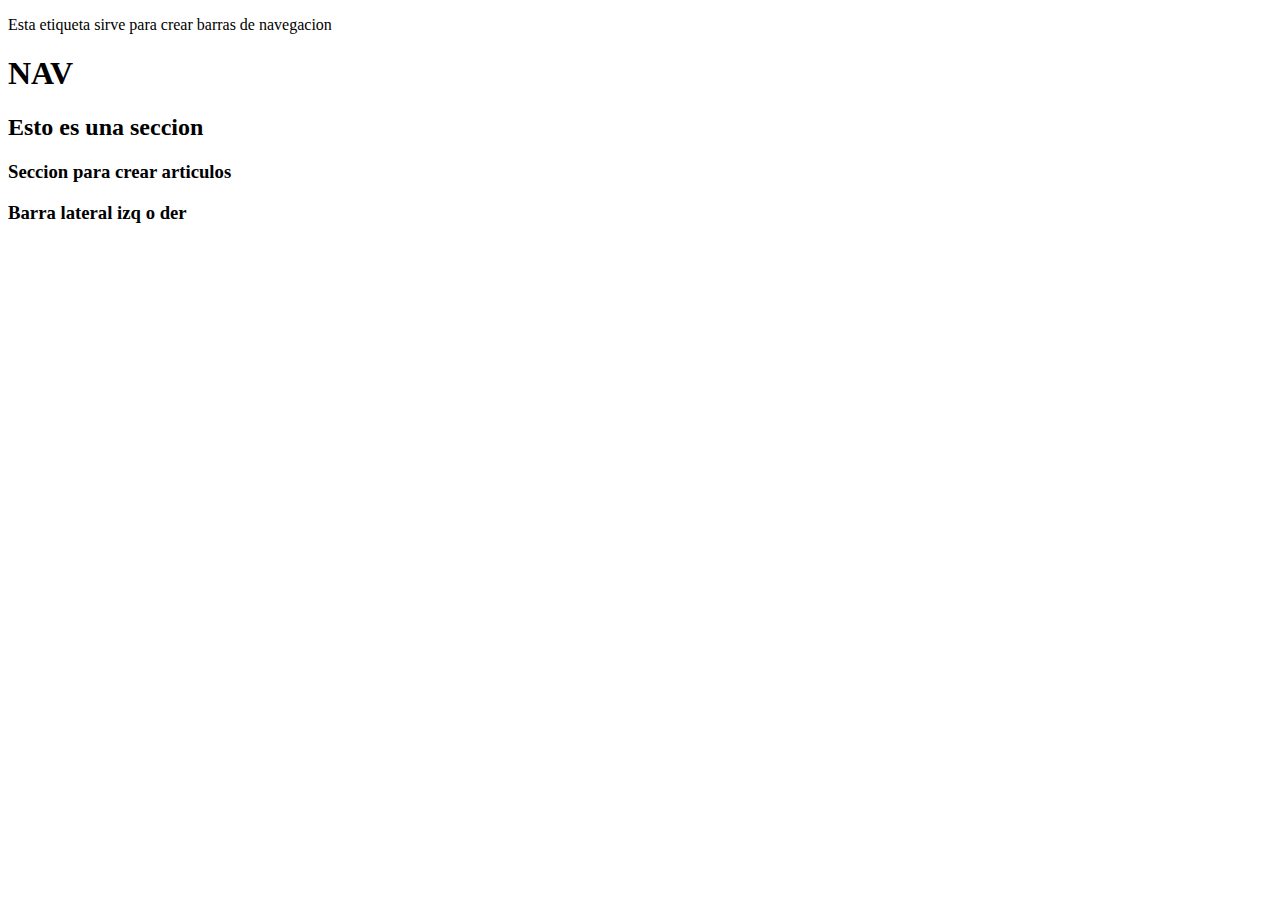
==== index.html @ b515bc4e "Mi primera pagina html5" ====
<!DOCTYPE html>
<html lang="en">
<head>
	<meta charset="UTF-8">
	<meta http.equiv="X-UA-Compatible" content="IE-edge">	


</head>
<body>
	
	<div class="main-container">
		
			<nav>
				<p>Esta etiqueta sirve para crear barras de navegacion</p>
				<h1>NAV</h1>
			</nav>

			<section>
				<h2>Esto es una seccion</h2>
				<article>
					<h3>Seccion para crear articulos</h3>
				</article>
				<aside>
					<h3>Barra lateral izq o der</h3>
				</aside>
			</section>

			<fo




	</div>
</body>
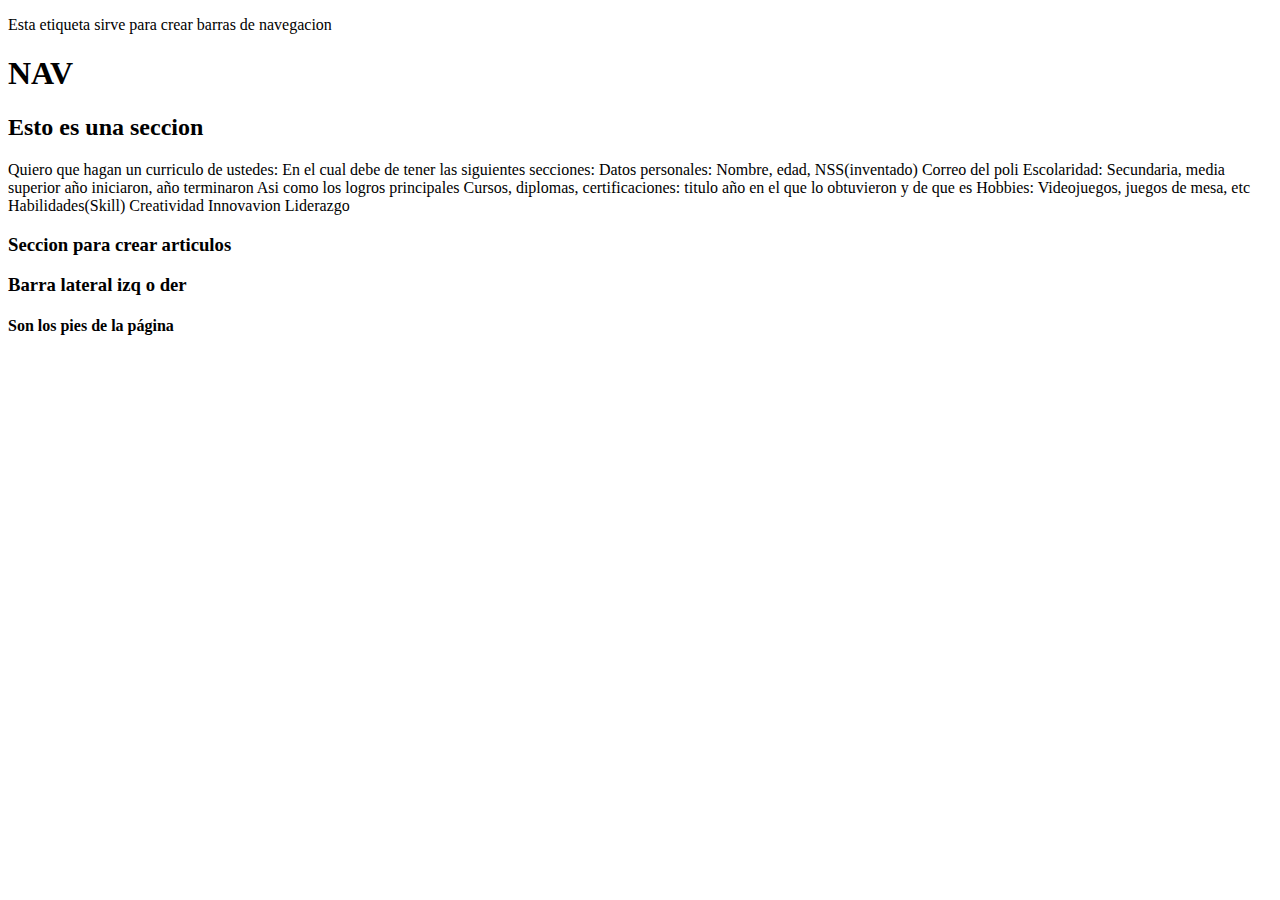
==== commit 186ef5c3: "./para css" ====
--- a/index.html
+++ b/index.html
@@ -2,12 +2,13 @@
 <html lang="en">
 <head>
 	<meta charset="UTF-8">
-	<meta http.equiv="X-UA-Compatible" content="IE-edge">	
-
-
+	<meta http.equiv="X-UA-Compatible" content="IE-edge">
+	<meta name="viewport" content="width=device-width, initial-scale=1.0">
+	<title>Mi primera pagina en HTML5</title>
+	<link rel="stylesheet" href="./CSS/masterstyle.css">	
 </head>
 <body>
-	
+
 	<div class="main-container">
 		
 			<nav>
@@ -17,6 +18,32 @@
 
 			<section>
 				<h2>Esto es una seccion</h2>
+				<p>	
+					Quiero que hagan un curriculo de ustedes:
+					En el cual debe de tener las siguientes secciones:
+
+					Datos personales:
+					Nombre, edad, NSS(inventado)
+					Correo del poli
+
+					Escolaridad:
+					Secundaria, media superior año iniciaron, año terminaron
+					Asi como los logros principales
+
+					Cursos, diplomas, certificaciones:
+					titulo año en el que lo obtuvieron y de que es
+
+
+					Hobbies:
+					Videojuegos, juegos de mesa, etc
+
+					Habilidades(Skill)
+					Creatividad
+					Innovavion
+					Liderazgo
+
+
+					</p>
 				<article>
 					<h3>Seccion para crear articulos</h3>
 				</article>
@@ -25,10 +52,10 @@
 				</aside>
 			</section>
 
-			<fo
-
-
-
-
-	</div>
-</body>+			<footer>
+				<h4>Son los pies de la página</h4>
+			</footer>
+	
+	</div>		
+</body>
+</html>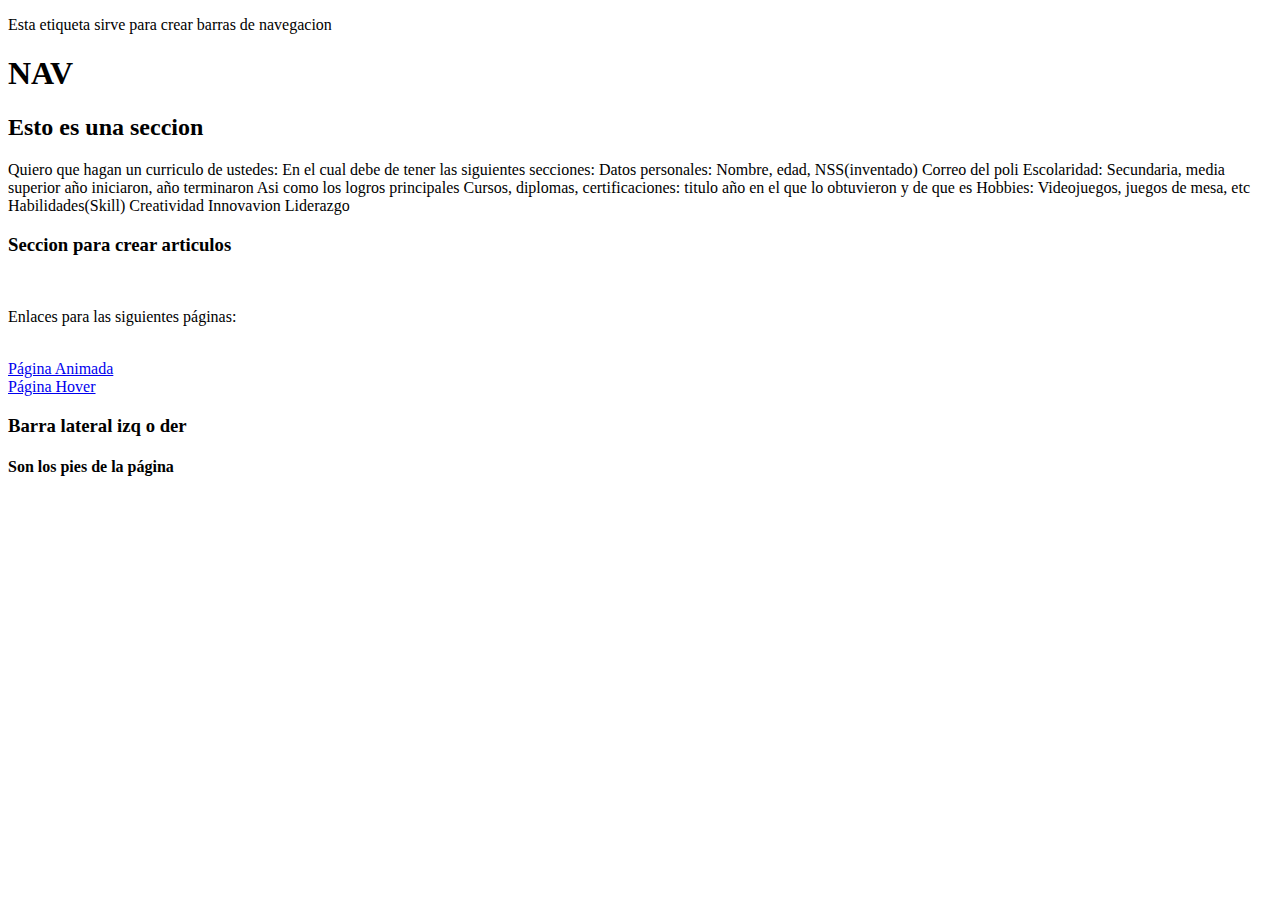
==== commit a84f1555: "se agrego enlace" ====
--- a/index.html
+++ b/index.html
@@ -46,6 +46,13 @@
 					</p>
 				<article>
 					<h3>Seccion para crear articulos</h3>
+					<br>
+               		 <p>Enlaces para las siguientes páginas:</p>
+                	<br>
+                	<a href="animacion.html" >Página Animada</a>
+                	<br>
+                	<a href="hovermenu.html" >Página Hover</a>
+					
 				</article>
 				<aside>
 					<h3>Barra lateral izq o der</h3>
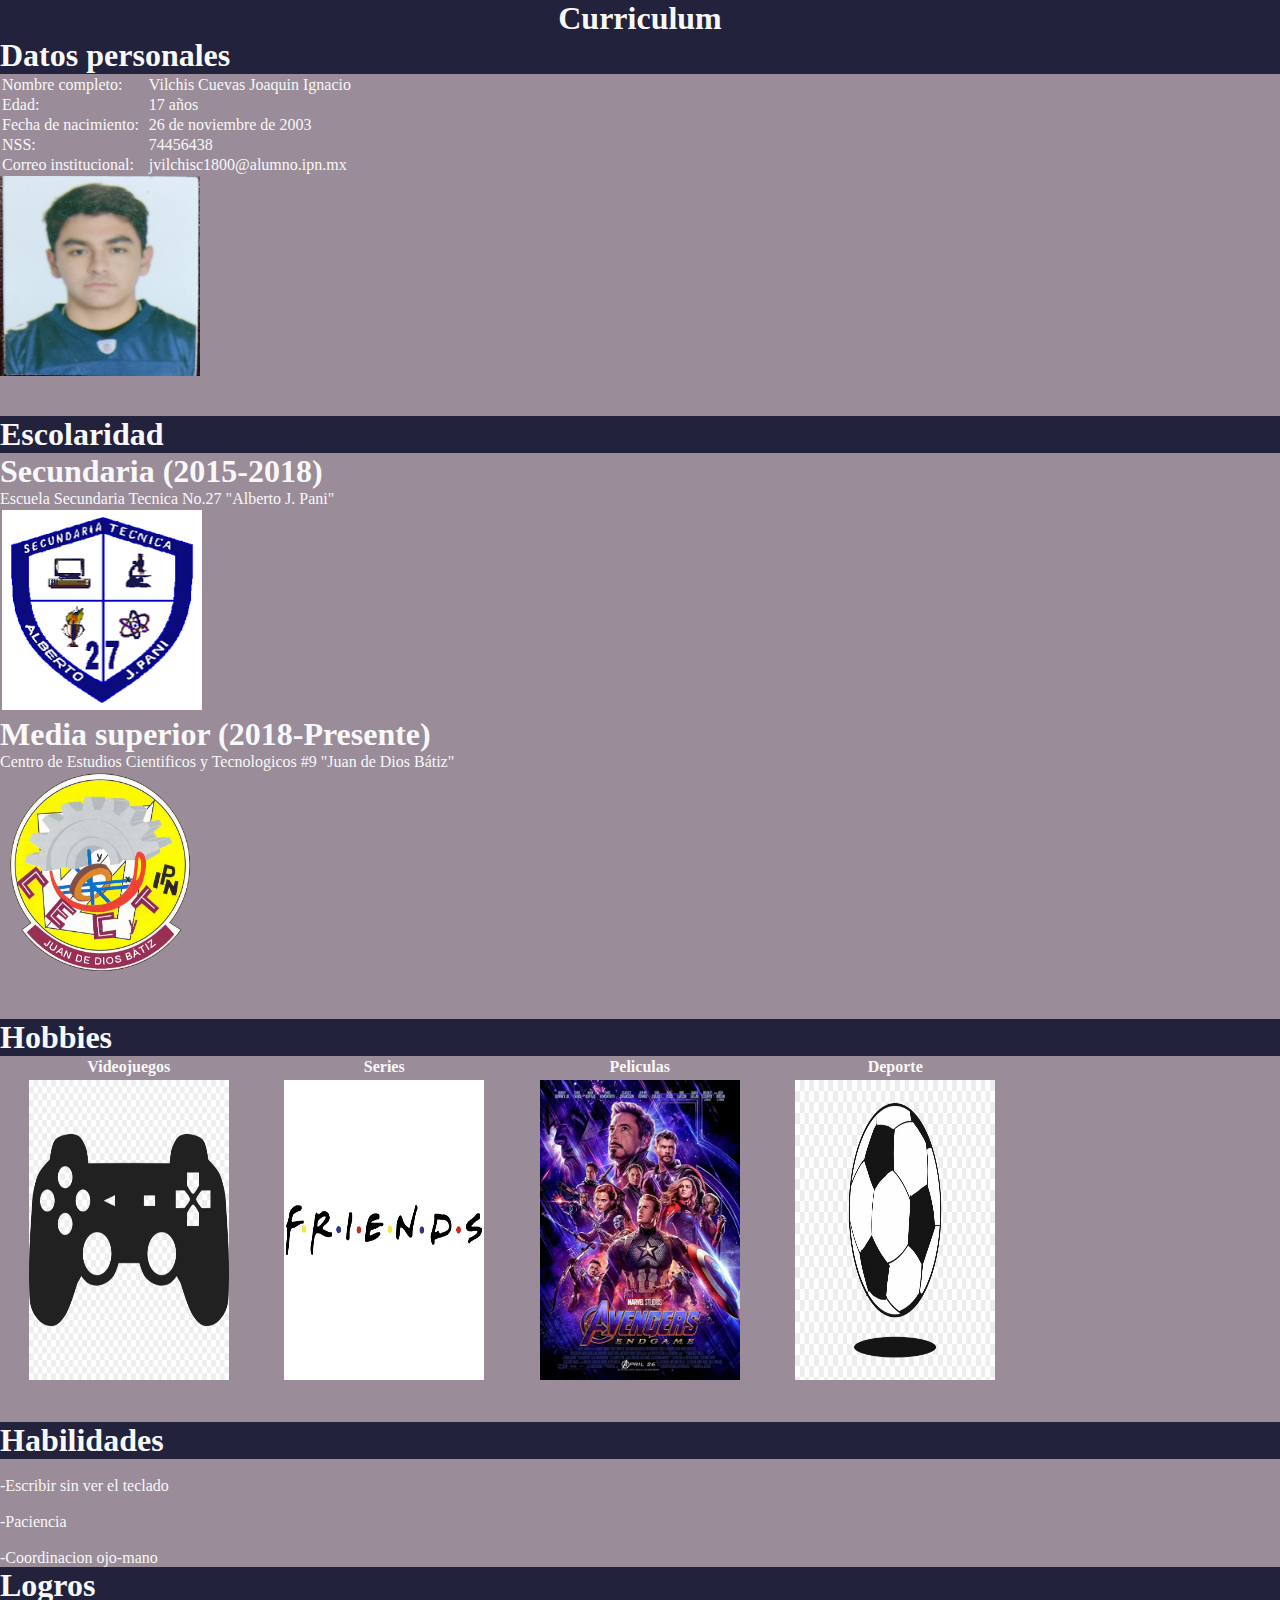
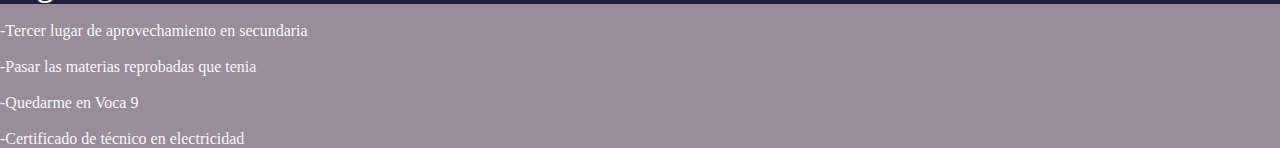
==== commit 26d1d3cb: "curriculum" ====
--- a/index.html
+++ b/index.html
@@ -1,68 +1,119 @@
 <!DOCTYPE html>
 <html lang="en">
 <head>
-	<meta charset="UTF-8">
-	<meta http.equiv="X-UA-Compatible" content="IE-edge">
-	<meta name="viewport" content="width=device-width, initial-scale=1.0">
-	<title>Mi primera pagina en HTML5</title>
-	<link rel="stylesheet" href="./CSS/masterstyle.css">	
+    <meta charset="UTF-8">
+    <meta http-equiv="X-UA-Compatible" content="IE=edge">
+    <meta name="viewport" content="width=device-width, initial-scale=1.0">
+    <title>HTML 5</title>
+    <link rel="stylesheet" href="./CSS/masterstyle.css ">
 </head>
 <body>
-
-	<div class="main-container">
-		
-			<nav>
-				<p>Esta etiqueta sirve para crear barras de navegacion</p>
-				<h1>NAV</h1>
-			</nav>
-
-			<section>
-				<h2>Esto es una seccion</h2>
-				<p>	
-					Quiero que hagan un curriculo de ustedes:
-					En el cual debe de tener las siguientes secciones:
-
-					Datos personales:
-					Nombre, edad, NSS(inventado)
-					Correo del poli
-
-					Escolaridad:
-					Secundaria, media superior año iniciaron, año terminaron
-					Asi como los logros principales
-
-					Cursos, diplomas, certificaciones:
-					titulo año en el que lo obtuvieron y de que es
-
-
-					Hobbies:
-					Videojuegos, juegos de mesa, etc
-
-					Habilidades(Skill)
-					Creatividad
-					Innovavion
-					Liderazgo
-
-
-					</p>
-				<article>
-					<h3>Seccion para crear articulos</h3>
-					<br>
-               		 <p>Enlaces para las siguientes páginas:</p>
-                	<br>
-                	<a href="animacion.html" >Página Animada</a>
-                	<br>
-                	<a href="hovermenu.html" >Página Hover</a>
-					
-				</article>
-				<aside>
-					<h3>Barra lateral izq o der</h3>
-				</aside>
-			</section>
-
-			<footer>
-				<h4>Son los pies de la página</h4>
-			</footer>
-	
-	</div>		
+  
+    <nav> 
+        <h1><center>Curriculum</center> </h1> 
+    </nav>
+    <section>
+        <nav>
+            <h1>Datos personales</h1>
+        </nav>
+            <table>
+                <tr>
+                  <td>Nombre completo:</td>
+                  <td></td><td></td><td></td><td></td>
+                  <td>Vilchis Cuevas Joaquin Ignacio</td>
+                </tr>
+				<tr>
+					<td>Edad:</td>
+					<td></td><td></td><td></td><td></td>
+					<td>17 años</td>
+				</tr>
+                <tr>
+                  <td>Fecha de nacimiento:</td>
+                  <td></td><td></td><td></td><td></td>
+                  <td>26 de noviembre de 2003</td>
+                </tr>
+                  <td>NSS:</td>
+                  <td></td><td></td><td></td><td></td>
+                  <td>74456438</td>
+                <tr>
+                  <td>Correo institucional:</td>
+                  <td></td><td></td><td></td><td></td>
+                  <td>jvilchisc1800@alumno.ipn.mx</td>
+                </tr>
+              </table>
+              
+              <td><img src="img/perfil.jpg" width="200 px" height="200 px"></td>
+    </section>
+    
+<br>
+<br>
+    <section>
+    	<nav>
+        	<h1>Escolaridad</h1>
+      	</nav>
+        <article>
+            <h1>Secundaria (2015-2018)</h1>
+            <p>Escuela Secundaria Tecnica No.27 "Alberto J. Pani"</p>
+            <table>
+                <tr>
+                    <td><img src="img/est27.png" width="200 px" height="200 px"></td>
+            	</tr>
+            </table>
+            <h1>Media superior (2018-Presente)</h1>
+            <p>Centro de Estudios Cientificos y Tecnologicos #9 "Juan de Dios Bátiz"</p>
+            <table>
+                <tr>
+                    <td><img src="img/voca9.png" width="200 px" height="200 px"></td>
+            </tr>
+            </table>
+        </article>
+    </section>
+    <br>
+    <br>
+        <section>
+        <nav>
+        <h1>Hobbies</h1>
+        </nav>
+        <table style="width:80%">
+            <tr>
+              <th style="width:20%"><a >Videojuegos</a></th>
+              <th style="width:20%"><a>Series</a></th>
+              <th style="width:20%"><a>Peliculas</a></th>
+			        <th style="width:20%"><a>Deporte</a></th>
+            </tr>
+          </table>
+          <table style="width:80%">
+            <tr>
+              <th style="width:20%"><img src="img/control.jpg" width="200 px" height="300 px"></th>
+              <th style="width:20%"><img src="img/serie.png" width="200 px" height="300 px"></th>
+              <th style="width:20%"><img src="img/av.jpg" width="200 px" height="300 px"></th>
+              <th style="width:20%"><img src="img/balon.png" width="200 px" height="300 px"></th>
+            </tr>
+          </table>
+    </section>
+    <br>
+    <br>
+    <section>
+      <nav>
+      <h1>Habilidades</h1>
+      </nav>
+      <br>-Escribir sin ver el teclado
+      <br>
+      <br>-Paciencia
+      <br>
+      <br>-Coordinacion ojo-mano
+    </section>
+	<section>
+        <nav>
+		<h1>Logros</h1>
+		</nav>
+		<br>-Tercer lugar de aprovechamiento en secundaria
+      	<br>
+      	<br>-Pasar las materias reprobadas que tenia
+      	<br>
+      	<br>-Quedarme en Voca 9
+		<br>
+      	<br>-Certificado de técnico en electricidad
+	</section>
 </body>
 </html>--- a/CSS/masterstyle.css
+++ b/CSS/masterstyle.css
@@ -0,0 +1,32 @@
+*{
+    padding:0;
+    margin:0;
+    color:#f8f8f8;
+    
+}
+
+html, body{
+    background-color: #9A8C98;
+}
+
+.main-container{
+    border:4px solid #1b3841;
+    border-radius: 10px;
+    margin: 2rem;
+    background-color: rgb(255, 255, 255);
+}
+
+br{
+    background-color: #F2E9E4;
+}
+
+
+article, aside{
+    width:100%;
+     height: 530px;
+    background-color: #9A8C98;
+}
+
+nav{
+    background-color: #22223D;
+}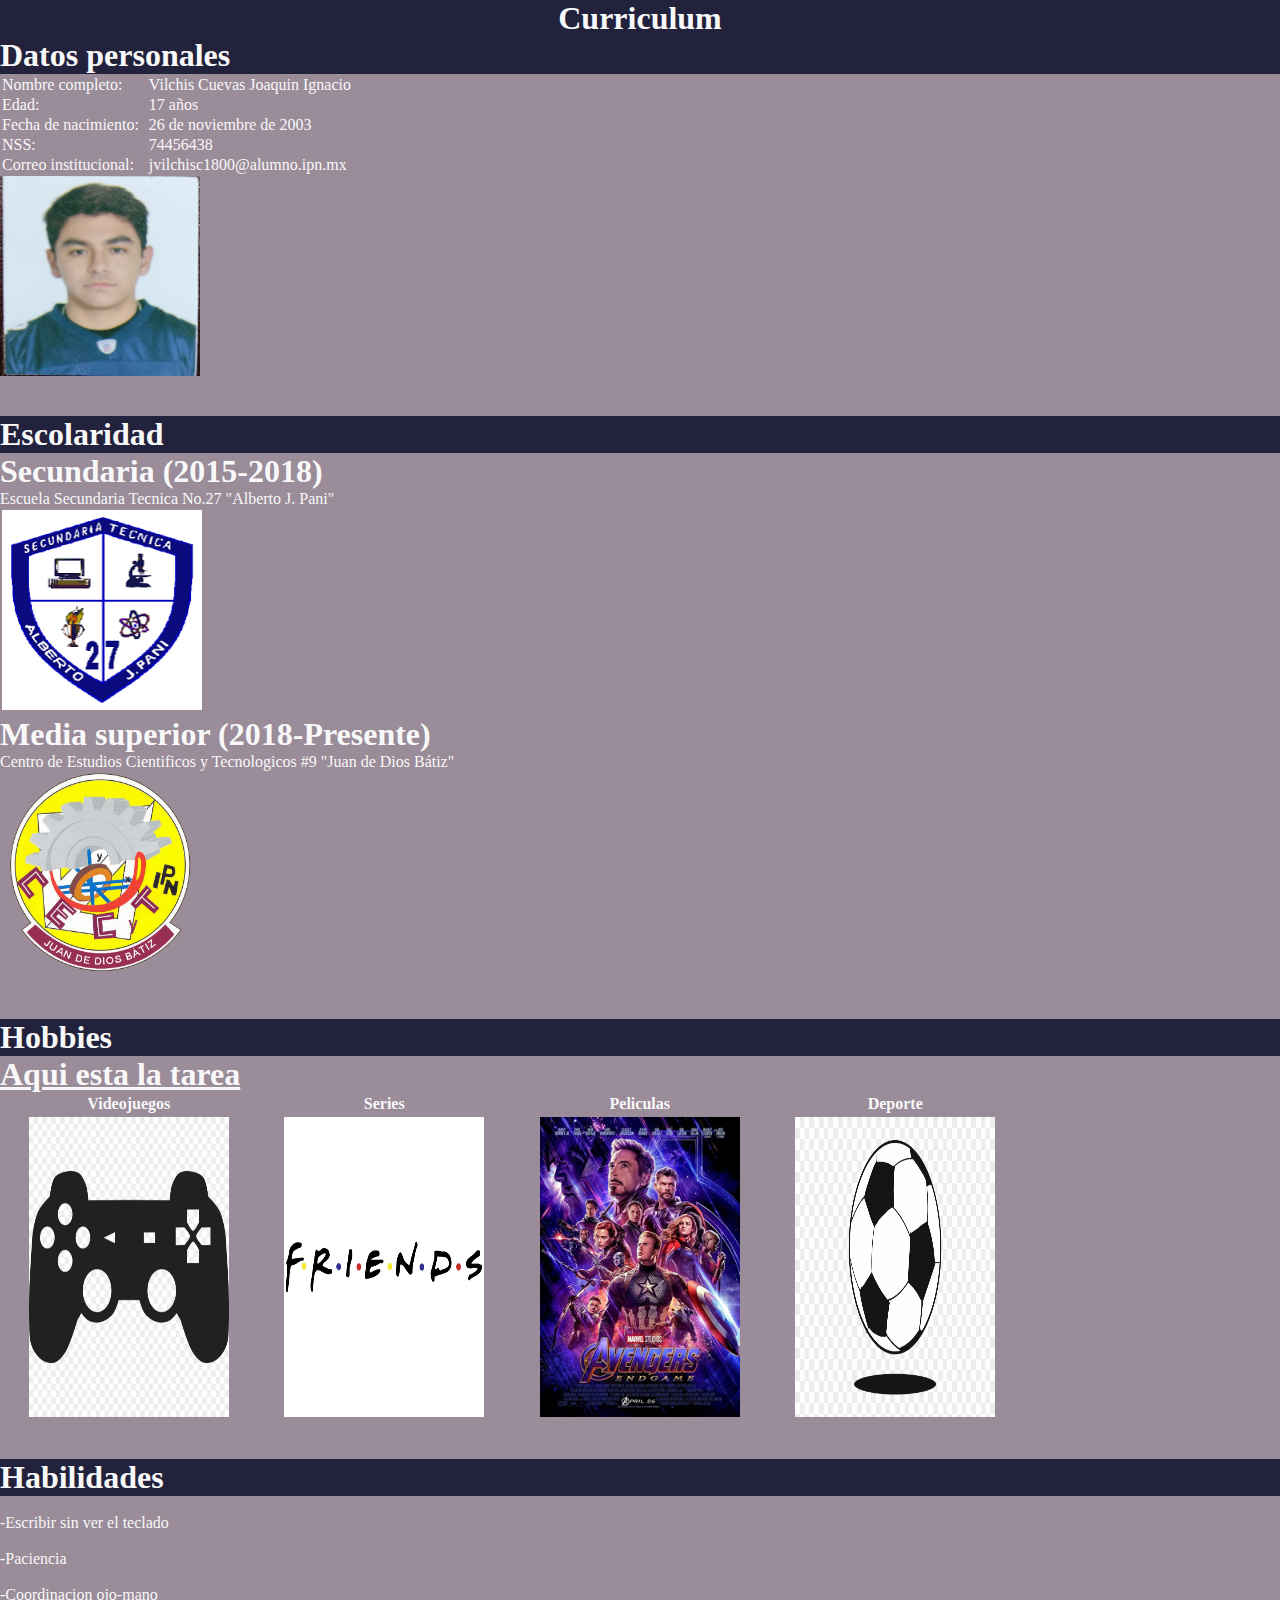
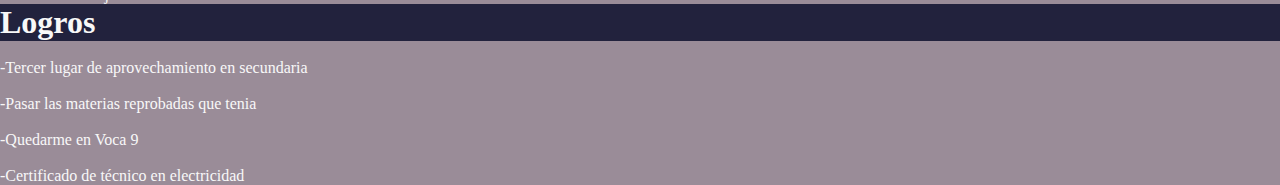
==== commit 9efe53cf: "tarea" ====
--- a/index.html
+++ b/index.html
@@ -74,6 +74,8 @@
         <nav>
         <h1>Hobbies</h1>
         </nav>
+
+        <h1><a href="hobbies.html">Aqui esta la tarea</a></h1>
         <table style="width:80%">
             <tr>
               <th style="width:20%"><a >Videojuegos</a></th>
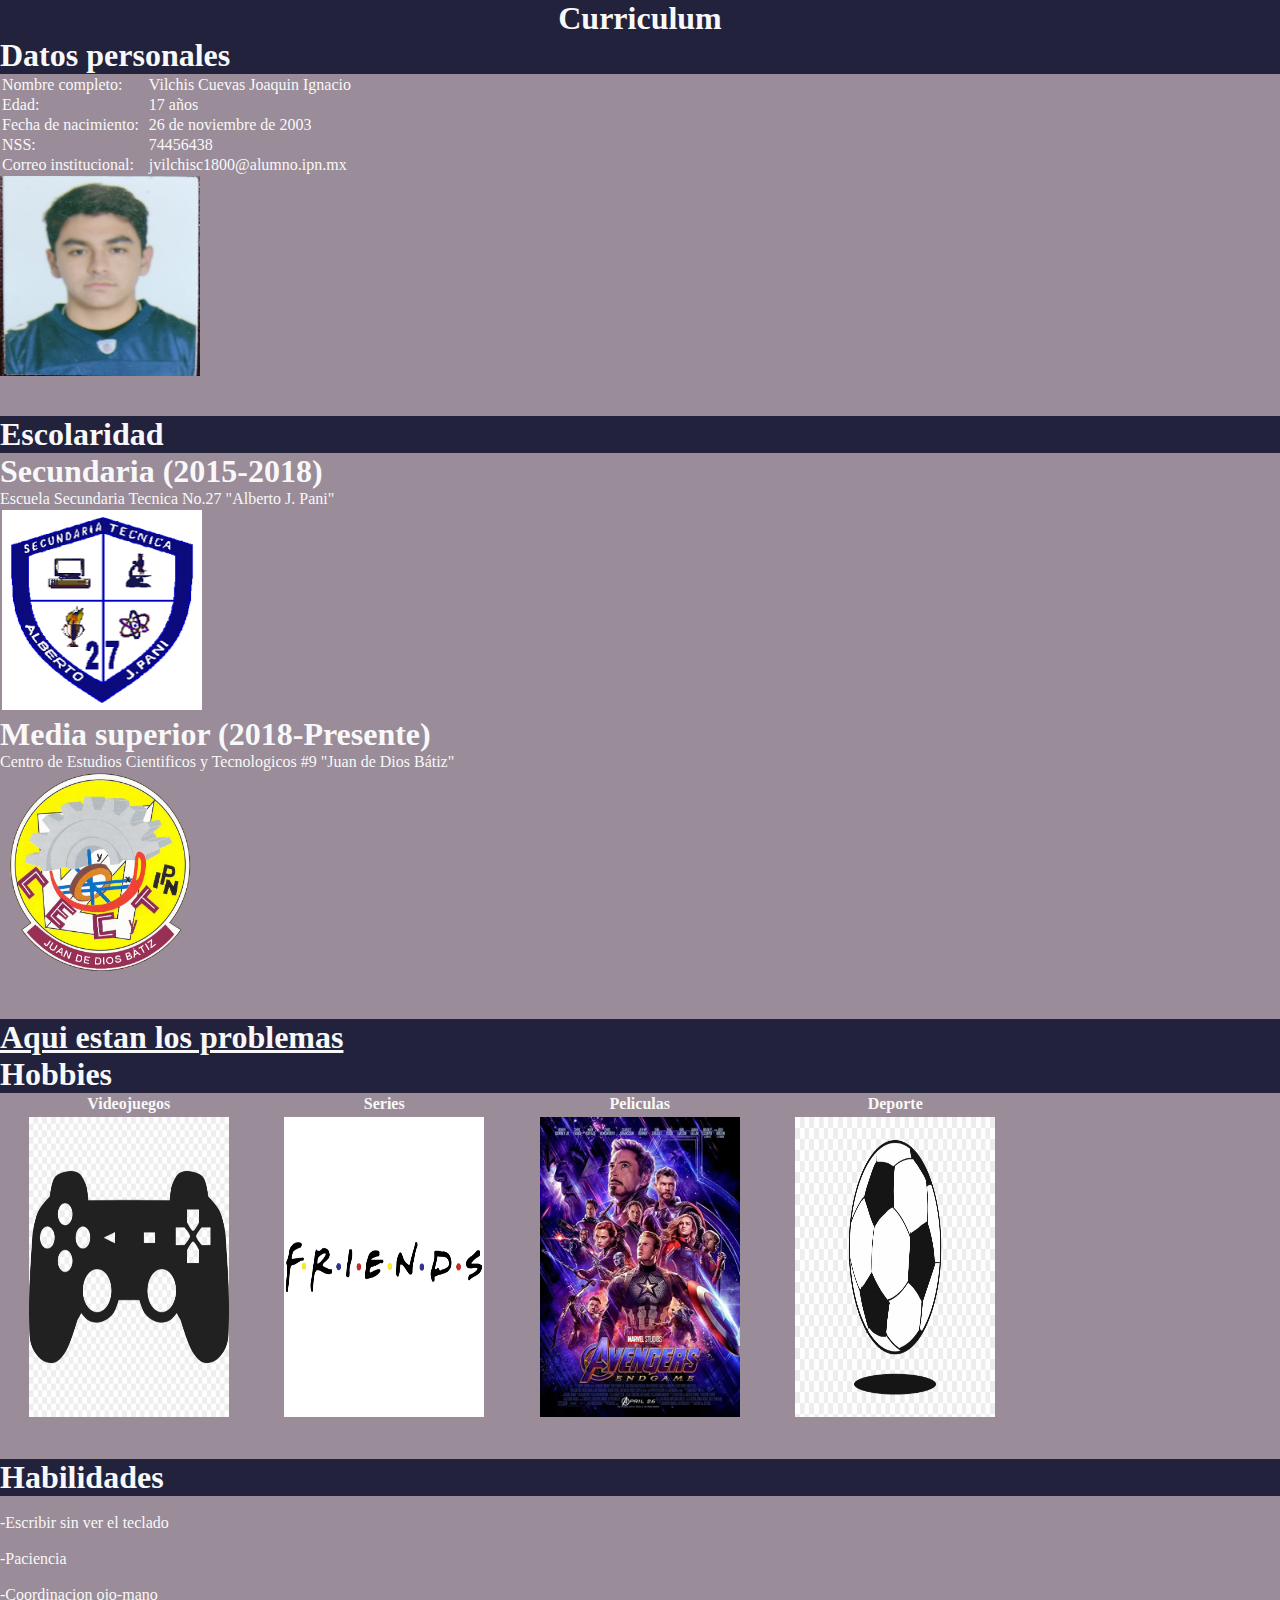
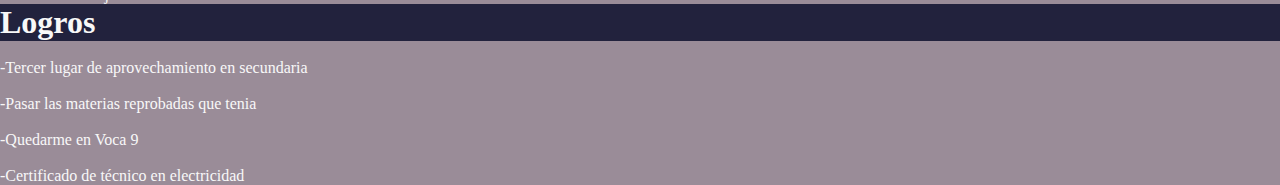
==== commit dec1cec4: "problemas" ====
--- a/index.html
+++ b/index.html
@@ -71,11 +71,12 @@
     <br>
     <br>
         <section>
+        <nav><h1><a href="formulario.html">Aqui estan los problemas</a></h1></nav>
         <nav>
         <h1>Hobbies</h1>
         </nav>
 
-        <h1><a href="hobbies.html">Aqui esta la tarea</a></h1>
+        
         <table style="width:80%">
             <tr>
               <th style="width:20%"><a >Videojuegos</a></th>
